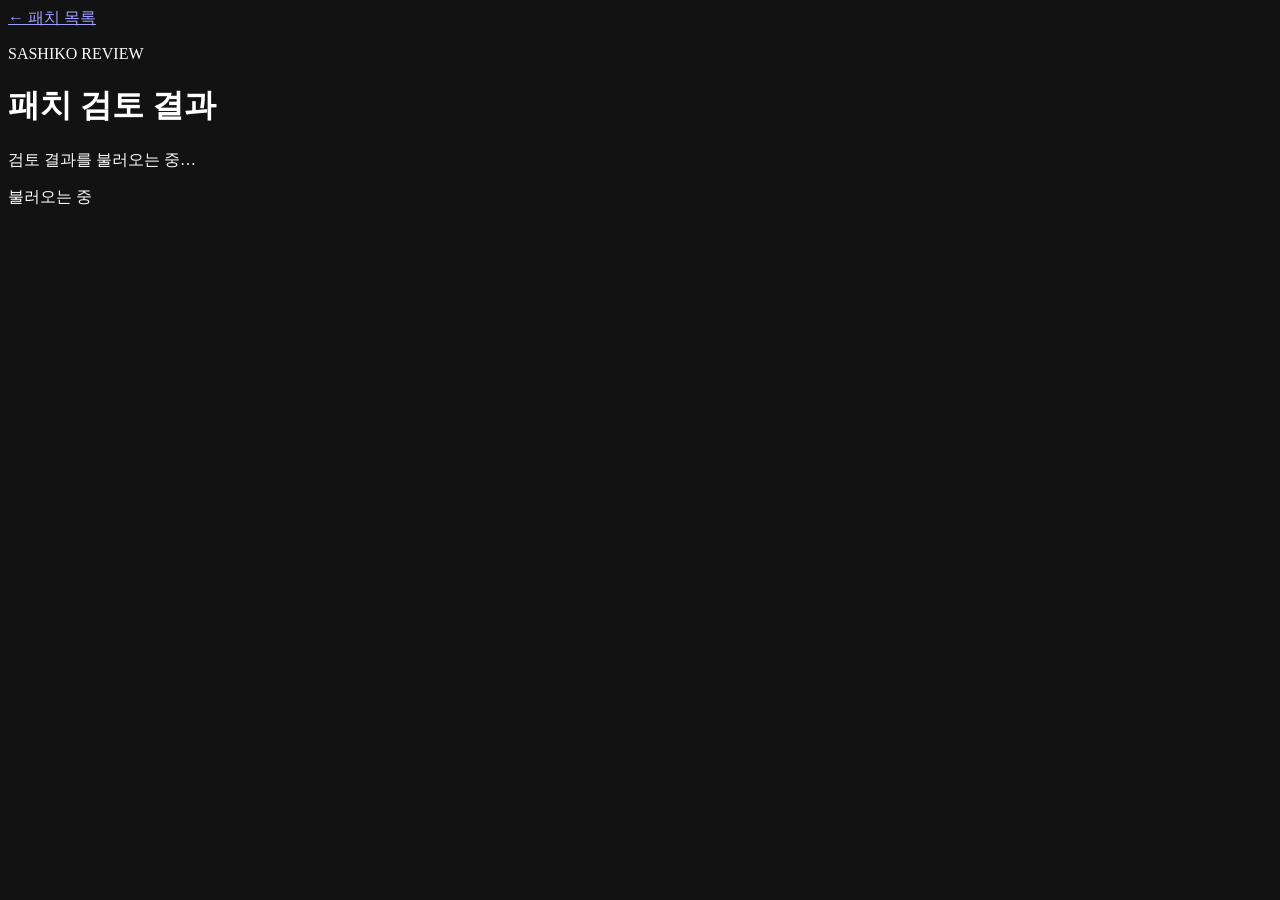
==== server/public/patch-review.html @ 438002d8 "Add shareable Sashiko patch review pages" ====
<!doctype html>
<html lang="ko">
<head>
  <meta charset="utf-8">
  <meta name="viewport" content="width=device-width, initial-scale=1">
  <meta name="color-scheme" content="dark">
  <meta name="robots" content="noindex,nofollow">
  <title>Sashiko 패치 검토 · NFS 취약점 관리</title>
  <link rel="stylesheet" href="/style.css">
</head>
<body class="patch-review-page">
  <div class="shell">
    <header class="patch-page-header">
      <a class="patch-page-back" href="/?view=patch">← 패치 목록</a>
      <p class="eyebrow">SASHIKO REVIEW</p>
      <div class="patch-page-title-row">
        <div><h1 id="review-title">패치 검토 결과</h1><p id="review-subtitle" class="muted">검토 결과를 불러오는 중…</p></div>
        <span id="review-status" class="patch-page-status" role="status">불러오는 중</span>
      </div>
    </header>
    <div id="review-error" class="error" role="alert" hidden></div>
    <div id="review-body" hidden>
      <section id="review-overview" class="viewer patch-page-overview" aria-label="검토 요약"></section>
      <nav class="patch-page-nav" aria-label="검토 결과 목차">
        <a href="#review-findings">지적 사항</a><a href="#review-concerns">추가 우려</a><a href="#review-patches">패치 적용</a><a href="#review-source">원본 패치</a><a href="#review-raw">원본 결과</a>
      </nav>
      <main class="patch-page-grid">
        <aside id="review-metadata" class="viewer patch-page-metadata" aria-label="검토 정보"></aside>
        <div class="patch-page-sections">
          <section id="review-verdict" class="viewer patch-page-section" aria-labelledby="review-verdict-title"><h2 id="review-verdict-title">Sashiko 판정</h2><div id="review-verdict-body"></div></section>
          <section id="review-findings" class="viewer patch-page-section" aria-labelledby="review-findings-title"><h2 id="review-findings-title">지적 사항</h2><div id="review-findings-body"></div></section>
          <section id="review-concerns" class="viewer patch-page-section" aria-labelledby="review-concerns-title"><h2 id="review-concerns-title">추가 우려</h2><div id="review-concerns-body"></div></section>
          <section id="review-patches" class="viewer patch-page-section" aria-labelledby="review-patches-title"><h2 id="review-patches-title">패치 적용</h2><div id="review-patches-body"></div></section>
          <section id="review-source" class="viewer patch-page-section" aria-labelledby="review-source-title"><h2 id="review-source-title">원본 패치</h2><div id="review-source-body"></div></section>
          <section id="review-raw" class="viewer patch-page-section" aria-labelledby="review-raw-title"><h2 id="review-raw-title">원본 결과</h2><div id="review-raw-body"></div></section>
        </div>
      </main>
    </div>
  </div>
  <script src="/patch-review.js" defer></script>
</body>
</html>
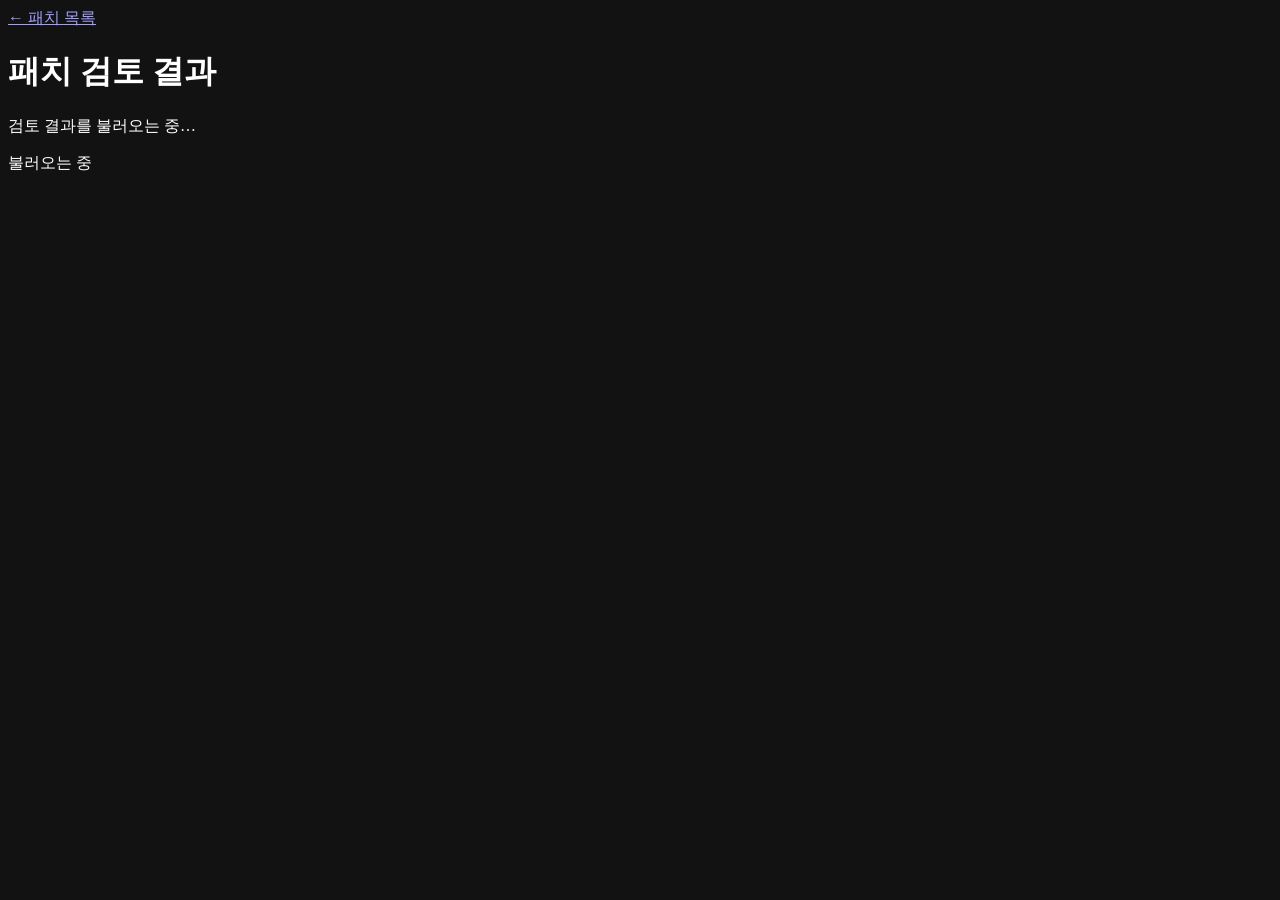
==== commit 989f8ed6: "Improve Sashiko patch review readability" ====
--- a/server/public/patch-review.html
+++ b/server/public/patch-review.html
@@ -12,7 +12,6 @@
   <div class="shell">
     <header class="patch-page-header">
       <a class="patch-page-back" href="/?view=patch">← 패치 목록</a>
-      <p class="eyebrow">SASHIKO REVIEW</p>
       <div class="patch-page-title-row">
         <div><h1 id="review-title">패치 검토 결과</h1><p id="review-subtitle" class="muted">검토 결과를 불러오는 중…</p></div>
         <span id="review-status" class="patch-page-status" role="status">불러오는 중</span>
@@ -20,20 +19,21 @@
     </header>
     <div id="review-error" class="error" role="alert" hidden></div>
     <div id="review-body" hidden>
-      <section id="review-overview" class="viewer patch-page-overview" aria-label="검토 요약"></section>
+      <section id="review-metadata" class="viewer patch-page-metadata" aria-label="검토 정보"></section>
+      <section class="viewer patch-page-overview" aria-labelledby="review-verdict-title">
+        <div class="patch-page-section-head"><h2 id="review-verdict-title">AI 검토 결과</h2></div>
+        <div id="review-overview"></div>
+        <div id="review-verdict-body" class="patch-page-verdict-body"></div>
+      </section>
       <nav class="patch-page-nav" aria-label="검토 결과 목차">
-        <a href="#review-findings">지적 사항</a><a href="#review-concerns">추가 우려</a><a href="#review-patches">패치 적용</a><a href="#review-source">원본 패치</a><a href="#review-raw">원본 결과</a>
+        <a href="#review-findings">지적 사항</a><a href="#review-concerns">추가 우려</a><a href="#review-source">패치 · 인라인 검토</a><a href="#review-patches">패치 적용</a><a href="#review-raw">원본 결과</a>
       </nav>
-      <main class="patch-page-grid">
-        <aside id="review-metadata" class="viewer patch-page-metadata" aria-label="검토 정보"></aside>
-        <div class="patch-page-sections">
-          <section id="review-verdict" class="viewer patch-page-section" aria-labelledby="review-verdict-title"><h2 id="review-verdict-title">Sashiko 판정</h2><div id="review-verdict-body"></div></section>
-          <section id="review-findings" class="viewer patch-page-section" aria-labelledby="review-findings-title"><h2 id="review-findings-title">지적 사항</h2><div id="review-findings-body"></div></section>
-          <section id="review-concerns" class="viewer patch-page-section" aria-labelledby="review-concerns-title"><h2 id="review-concerns-title">추가 우려</h2><div id="review-concerns-body"></div></section>
-          <section id="review-patches" class="viewer patch-page-section" aria-labelledby="review-patches-title"><h2 id="review-patches-title">패치 적용</h2><div id="review-patches-body"></div></section>
-          <section id="review-source" class="viewer patch-page-section" aria-labelledby="review-source-title"><h2 id="review-source-title">원본 패치</h2><div id="review-source-body"></div></section>
-          <section id="review-raw" class="viewer patch-page-section" aria-labelledby="review-raw-title"><h2 id="review-raw-title">원본 결과</h2><div id="review-raw-body"></div></section>
-        </div>
+      <main class="patch-page-sections">
+        <section id="review-findings" class="viewer patch-page-section" aria-labelledby="review-findings-title"><div class="patch-page-section-head"><h2 id="review-findings-title">지적 사항</h2></div><div id="review-findings-body" class="patch-page-section-body"></div></section>
+        <section id="review-concerns" class="viewer patch-page-section" aria-labelledby="review-concerns-title"><div class="patch-page-section-head"><h2 id="review-concerns-title">추가 우려</h2></div><div id="review-concerns-body" class="patch-page-section-body"></div></section>
+        <section id="review-source" class="viewer patch-page-section" aria-labelledby="review-source-title"><div class="patch-page-section-head"><h2 id="review-source-title">패치 · 인라인 검토</h2><div id="review-source-actions"></div></div><div id="review-source-body" class="patch-page-source-body"></div></section>
+        <section id="review-patches" class="viewer patch-page-section" aria-labelledby="review-patches-title"><div class="patch-page-section-head"><h2 id="review-patches-title">패치 적용</h2></div><div id="review-patches-body" class="patch-page-section-body"></div></section>
+        <section id="review-raw" class="viewer patch-page-section" aria-labelledby="review-raw-title"><div class="patch-page-section-head"><h2 id="review-raw-title">원본 결과</h2></div><div id="review-raw-body" class="patch-page-section-body"></div></section>
       </main>
     </div>
   </div>
